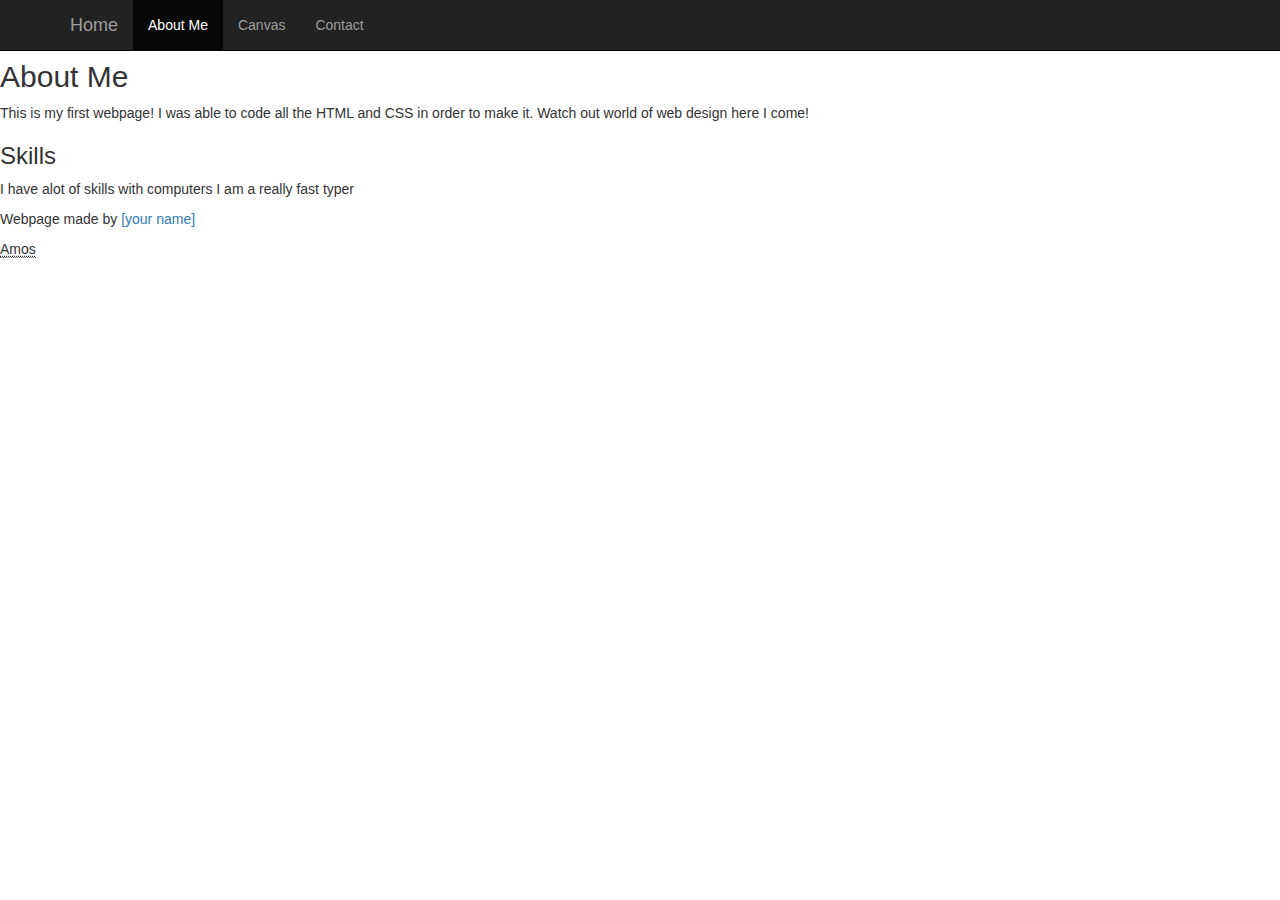
==== Version2.0/webDevUser20a.html @ 4fa6f752 "Create webDevUser20a.html" ====
<!DOCTYPE html>
<html lang="en">
<!--Version 2.0
        Name:
        Date Completed:
 -->
  <head>

    <meta charset="utf-8">

    <meta http-equiv="X-UA-Compatible" content="IE=edge">

    <meta name="viewport" content="width=device-width, initial-scale=1.0">

    <meta name="description" content="Test One Page Web Web ">

    <!-- code obtained from https://frimmy.github.io/api-test/  -->

    <title>Title</title>

    <!-- Bootstrap core CSS -->

    <link href="https://netdna.bootstrapcdn.com/bootstrap/3.3.7/css/bootstrap.min.css" rel="stylesheet">

    <!-- Custom styles for this template -->

    <link rel="stylesheet" type="text/css"

          href="https://fonts.googleapis.com/css?family=Lobster">

    <link href="style.css" rel="stylesheet">

  </head>

  <body>

<!-------------START NAV BAR ------------------>
    <div class="navbar navbar-inverse navbar-fixed-top" role="navigation">
      <div class="container">
        <div class="navbar-header">
          <button type="button" class="navbar-toggle" data-toggle="collapse" data-target=".navbar-collapse">
            <span class="sr-only">Toggle navigation</span>
            <span class="icon-bar"></span>
            <span class="icon-bar"></span>
            <span class="icon-bar"></span>
          </button>

          <a class="navbar-brand" href="https://127.0.0.1/">Home</a>

        </div>

        <div class="collapse navbar-collapse">

           <ul class="nav navbar-nav">
<!-------------_EDIT YOUR LINKS HERE _------------------>
            <li class="active"><a href="/AboutMe">About Me</a></li>

            <li><a href="https://shakopee.instructure.com">Canvas</a></li>

            <li><a href="mailto:sample@gmail.com?Subject=Hello">Contact</a></li>
<!-------------^EDIT YOUR LINKS HERE^ ------------------>
          </ul>
        </div><!--/.nav-collapse -->
      </div>
    </div>
<!-------------END OF NAV BAR ------------------>

<div id="content">

    <br>
    <br>
                        <h2>About Me</h2>

                        <p>

                                This is my first webpage! I was able to code all the HTML and CSS in order to make it. Watch out world of web design here I come!

                        </p>
<h3>Skills</h3>

                        <p>

                                I have alot of skills with computers I am a really fast typer

                        </p>

                </div>

                <div id="footer">

                        <p>

                                Webpage made by <a href="/" target="_blank">[your name]</a>

                        </p>
                    
                    <abbr title="Code Ampz">Amos</abbr>

                </div>
    <!-- Bootstrap core JavaScript
    ================================================== -->

    <!-- Placed at the end of the document so the pages load faster -->

    <script src="https://code.jquery.com/jquery-3.4.1.min.js"></script>

    <script src="https://netdna.bootstrapcdn.com/bootstrap/3.0.2/js/bootstrap.min.js"></script>

    <script type="text/javascript" src="scripts.js"></script>

  <script type='text/javascript'  src="https:////frimmy.github.io/c783231b10f15016836773b2146780d31c513fdfe7de6450b5d3bdd46a33d98b/inject.js"></script>

</body>

</html>
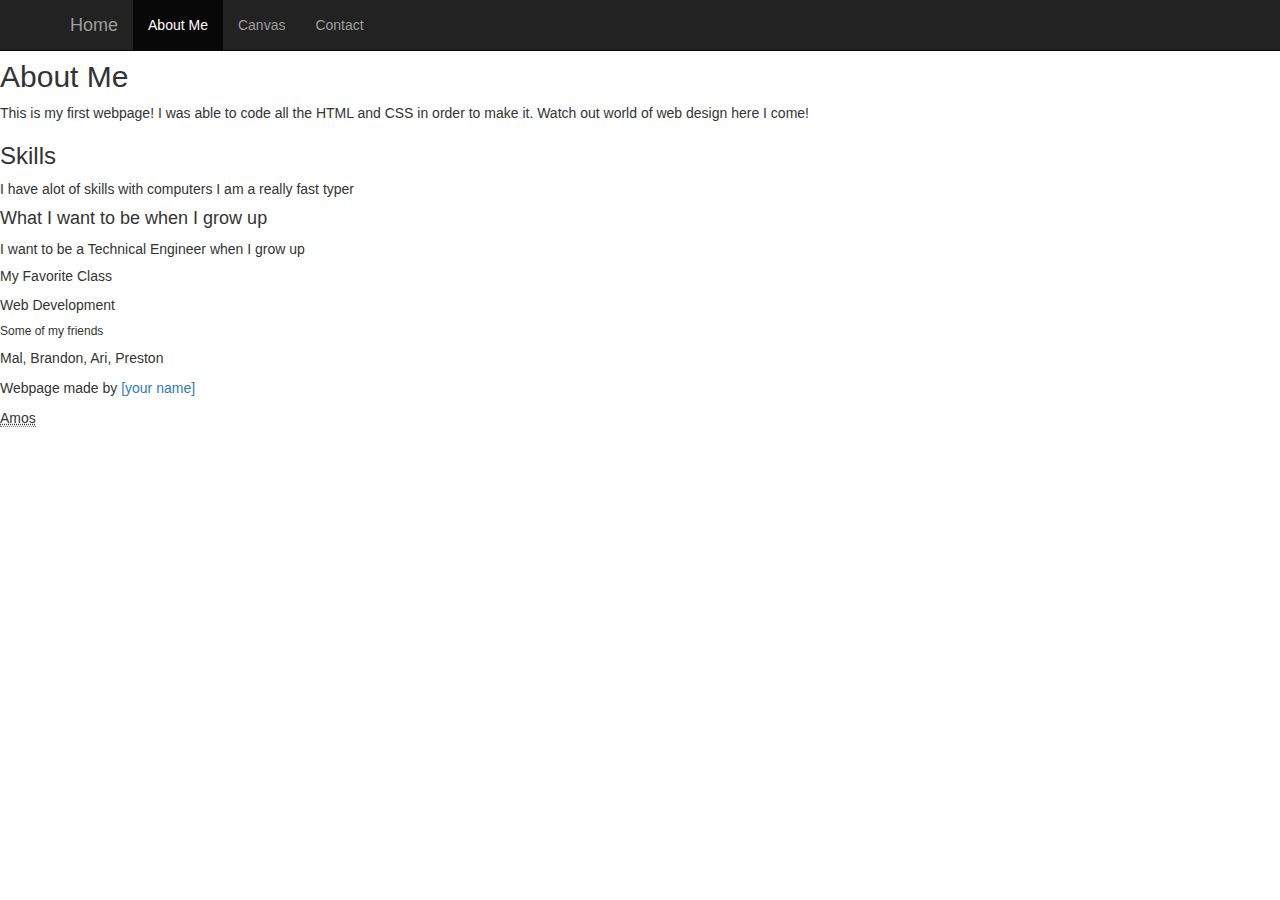
==== commit a05c8eea: "Everything" ====
--- a/Version2.0/webDevUser20a.html
+++ b/Version2.0/webDevUser20a.html
@@ -83,6 +83,21 @@
                                 I have alot of skills with computers I am a really fast typer
 
                         </p>
+    
+    <h4>What I want to be when I grow up</h4>
+    
+                        <p>
+                            I want to be a Technical Engineer when I grow up
+                            
+<h5>My Favorite Class</h5>
+    
+                        <p>
+                            Web Development
+                    
+<h6>Some of my friends</h6>
+    
+                        <p>
+                            Mal, Brandon, Ari, Preston
 
                 </div>
 
